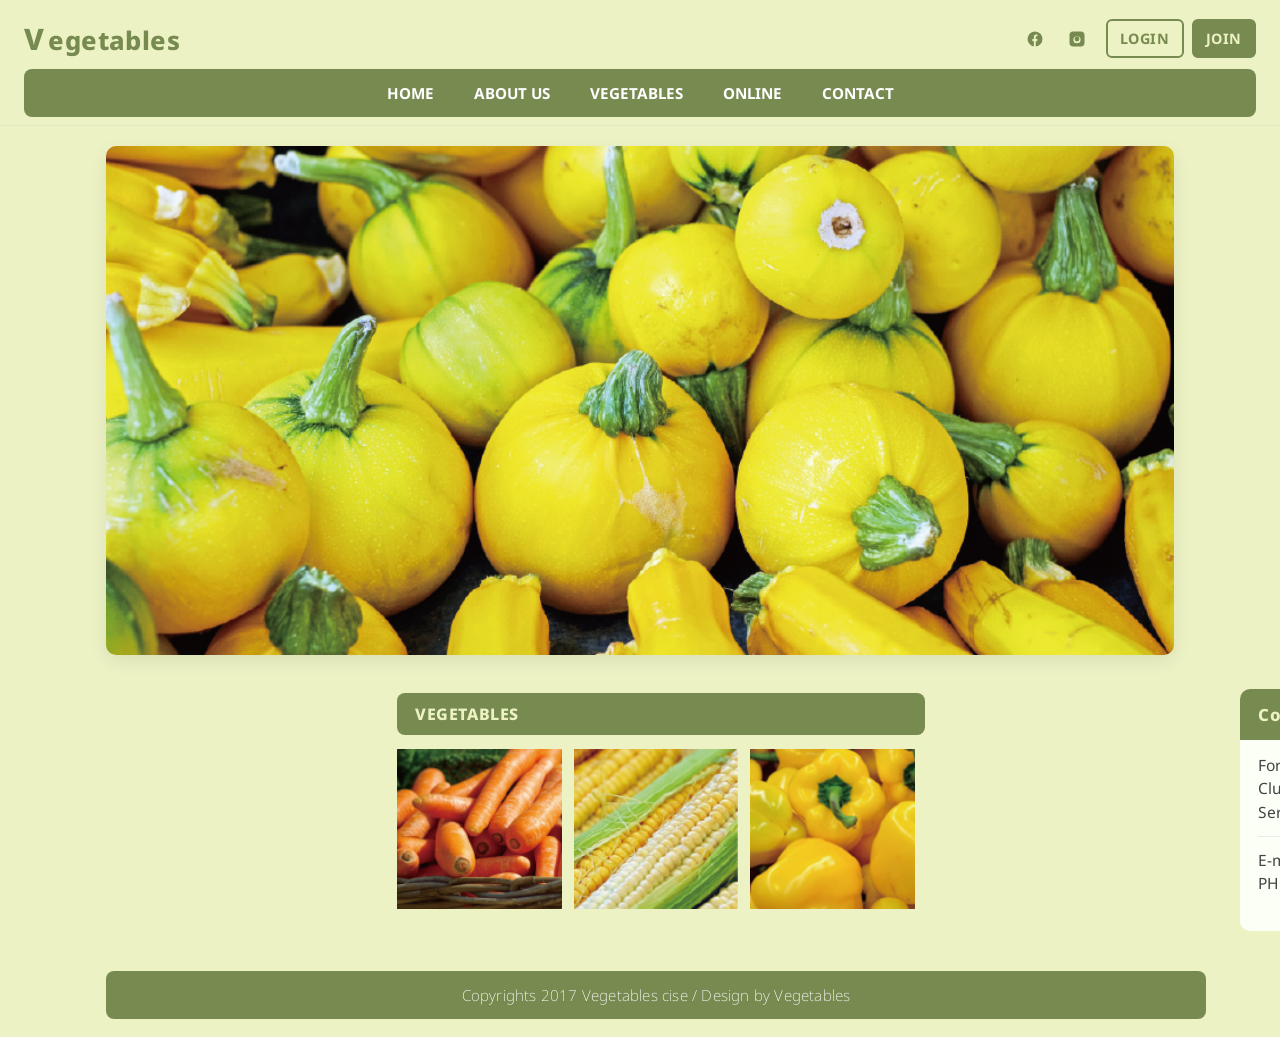
==== 蔬菜/蔬菜網頁.html @ d72754b8 "Add files via upload" ====
<!DOCTYPE html>
<html lang="zh-Hant">
<head>
  <meta charset="utf-8" />
  <meta name="viewport" content="width=device-width,initial-scale=1" />
  <title>Vegetables — Header</title>
  <link href="https://fonts.googleapis.com/css2?family=Noto+Sans:wght@400;700;800&display=swap" rel="stylesheet">
  <style>
    :root{
      --dark-green: #778A50;
      --pale-green: #EDF2C5;
      --white: #ffffff;
      --gap: 14px;
      --radius: 6px;
      --nav-height: 48px;
    }

    /* Reset */
    *{box-sizing:border-box;margin:0;padding:0}
    body{font-family:'Noto Sans',system-ui,-apple-system,"Segoe UI",Roboto,"Noto Sans","Helvetica Neue",Arial;color:#222;background:var(--pale-green)}

    /* Header wrapper */
    .site-header{
      background:var(--pale-green);
      padding:18px 24px 8px;
      border-bottom: 1px solid rgba(0,0,0,0.04);
    }

    .header-top{
      display:flex;
      align-items:center;
      justify-content:space-between;
      gap:16px;
      margin-bottom:10px;
    }

    /* Logo */
    .logo{
      color:var(--dark-green);
      font-weight:800;
      font-size:1.6rem;
      letter-spacing:0.4px;
    }
    .logo .big{font-size:1.85rem; margin-right:4px;}

    /* Right utilities: social + auth */
    .header-actions{
      display:flex;
      align-items:center;
      gap:var(--gap);
    }

    .socials{
      display:flex;
      gap:8px;
      align-items:center;
    }
    .social-btn{
      width:34px;height:34px;
      display:inline-grid;place-items:center;
      background:transparent;border:none;color:var(--dark-green);
      border-radius:6px;cursor:pointer;
    }
    .social-btn svg{width:18px;height:18px;fill:var(--dark-green)}

    /* Auth buttons */
    .auth{
      display:flex;
      gap:8px;
      align-items:center;
    }
    .btn{
      font-weight:700;
      font-size:0.9rem;
      padding:8px 12px;
      border-radius:6px;
      text-decoration:none;
      color:var(--dark-green);
      border:2px solid var(--dark-green);
      background:transparent;
      letter-spacing:0.6px;
    }
    .btn.join{
      background:var(--dark-green);
      color:var(--pale-green);
      border-color:var(--dark-green);
    }

    /* Navigation bar */
    .main-nav{
      background:var(--dark-green);
      margin-top:6px;
      border-radius:8px;
      height:var(--nav-height);
      display:flex;
      align-items:center;
      justify-content:center;
      padding:0 12px;
    }
    .nav-list{
      display:flex;
      gap:28px;
      list-style:none;
    }
    .nav-list a{
      color:var(--white);
      text-decoration:none;
      font-weight:700;
      text-transform:uppercase;
      font-size:0.95rem;
      padding:8px 6px;
      transition:opacity .18s, transform .12s;
    }
    .nav-list a:hover{opacity:.9; transform:translateY(-2px)}

    /* Hero 主圖（黃色圓南瓜） */
    .hero{
      max-width:1100px;margin:20px auto;padding:0 16px;
    }
    .hero-img{
      width:100%;
      border-radius:10px;
      overflow:hidden;
      box-shadow:0 6px 18px rgba(0,0,0,0.08);
    }
    .hero-img img{display:block;width:100%;height:auto}

    /* 下面的左右欄 */
    .container{
     max-width:1100px;margin:18px auto;padding:0 16px;display:grid;grid-template-columns:1fr 360px;gap:20px;
    }

    /* 左欄 Vegetables */
    :root{
  --dark-green: #778A50;
  --pale-green: #EDF2C5;
  --thumb-bg: #fbfff6;
  --gap: 12px;
}

/* 區塊外框 */
.veg-section{
  max-width: 550px;
  margin: 18px auto;
  padding: 0 16px 18px;
}

/* 綠色標題條 */
.veg-header{
  display:inline-block;
  background: var(--dark-green);
  color: var(--pale-green);
  font-weight: 800;
  letter-spacing: 0.6px;
  padding: 10px 18px;
  border-radius: 8px;
  margin-bottom: 14px;
  font-size: 1rem;
  text-transform: uppercase;
  width: 528px;
}

/* 三張縮圖排列 */
.veg-thumbs{
  display: grid;
  grid-template-columns: repeat(3, 1fr);
  gap: var(--gap);
}

/* 單張縮圖樣式 */
.thumb{
  background: var(--thumb-bg);
  /* border-radius: 10px; */
  overflow: hidden;
  text-align: center;
}

.thumb img{
  width: 100%;
  height: 160px;
  object-fit: cover;
  display: block;
}

.thumb figcaption{
  padding: 10px 12px;
  color: #333;
  font-weight: 600;
  font-size: 0.95rem;
}
/* Contact 區塊樣式 */
:root{
  --dark-green: #778A50;
  --pale-green: #EDF2C5;
  --card-bg: #fbfff6;
  --muted: #444;
  --radius: 10px;
}

.contact-card{
  max-width: 1100px;
  background: var(--card-bg);
  border-radius: var(--radius);
  overflow: hidden;
  margin: 14px 14px;
  width: 528px; 
  font-family: "Noto Sans",system-ui, -apple-system, "Segoe UI", Roboto,  Arial;
}

/* 綠色標題條 */
.contact-header{
  background: var(--dark-green);
  color: var(--pale-green);
  font-weight: 800;
  padding: 14px 18px;
  font-size: 1.05rem;
  letter-spacing: 0.6px;
}

/* 內容區 */
.contact-body{
  padding: 14px 18px;
  color: var(--muted);
  line-height: 1.5;
  font-size: 0.97rem;
}

/* 分隔線 */
.contact-sep{
  border: none;
  height: 1px;
  background: rgba(0,0,0,0.07);
  margin: 12px 0;
}
:root{
    --dark-green: #778A50;
    --pale-green: #EDF2C5;
    --beige: #F5F3E8;
  }

  .site-footer { background: var(--pale-green); }

  .footer-bar{
    background:var(--dark-green);
      margin-top:6px;
      border-radius:8px;
      height:var(--nav-height);
      display:flex;
      align-items:center;
      justify-content:center;
      padding:0 12px;
      width:1100px;
  }

  .footer-bar p{
    margin: 0;
    font-family:  "Noto Sans",system-ui, -apple-system, "Segoe UI", Roboto, Arial;
    font-size: 0.95rem;
    font-weight: 200;
    letter-spacing: 0.2px;
    color:var(--white);
  }


  </style>
</head>
<body>
  <header class="site-header" role="banner">
    <div class="header-top">
      <div class="logo"><span class="big">V</span>egetables</div>

      <div class="header-actions" aria-hidden="false">
        <div class="socials" aria-label="social">
          <!-- Facebook (simple svg) -->
          <button class="social-btn" aria-label="Facebook">
            <svg viewBox="0 0 24 24" aria-hidden="true"><path d="M22 12a10 10 0 10-11.5 9.9v-7H8.5v-3h2V9.2c0-2 1.2-3.1 3-3.1.9 0 1.8.1 1.8.1v2h-1c-1 0-1.3.6-1.3 1.2V12h2.3l-.4 3h-1.9v7A10 10 0 0022 12z"/></svg>
          </button>

          <!-- Instagram (simple svg) -->
          <button class="social-btn" aria-label="Instagram">
            <svg viewBox="0 0 24 24" aria-hidden="true"><path d="M7 2h10a5 5 0 015 5v10a5 5 0 01-5 5H7a5 5 0 01-5-5V7a5 5 0 015-5zm5 6.2A4.8 4.8 0 1016.8 13 4.8 4.8 0 0012 8.2zm6.6-2.1a1.2 1.2 0 11-1.2-1.2 1.2 1.2 0 011.2 1.2zM12 15.2A3.2 3.2 0 1115.2 12 3.2 3.2 0 0112 15.2z"/></svg>
          </button>
        </div>

        <div class="auth" role="navigation" aria-label="user">
          <a class="btn" href="#">LOGIN</a>
          <a class="btn join" href="#">JOIN</a>
        </div>
      </div>
    </div>

    <nav class="main-nav" role="navigation" aria-label="main menu">
      <ul class="nav-list">
        <li><a href="#">Home</a></li>
        <li><a href="#">About Us</a></li>
        <li><a href="#">Vegetables</a></li>
        <li><a href="#">Online</a></li>
        <li><a href="#">Contact</a></li>
      </ul>
    </nav>
  </header>
  <!-- Hero 圖 -->
  <section class="hero">
    <div class="hero-img">
      <img src="pumpkin.png" alt="Yellow round squash">
    </div>
  </section>

  <!-- 內容：左 Vegetables / 右 Contact -->
  <div class="container">
    <!-- Vegetables 區塊 -->
<section class="veg-section" aria-labelledby="veg-title">
  <div class="veg-header" id="veg-title">Vegetables</div>

  <div class="veg-thumbs">
    <figure class="thumb">
      <img src="carrot.png" alt="Carrots">
    </figure>

    <figure class="thumb">
      <img src="corn.png" alt="Corn">
    </figure>

    <figure class="thumb">
      <img src="pepper.png" alt="Yellow peppers">
    </figure>
  </div>
</section>

    <!-- Contact 區塊 -->
<section class="contact-card" aria-labelledby="contact-title">
  <div class="contact-header" id="contact-title">Contact</div>

  <div class="contact-body">
    <p>
      For any questions or suggestions about Vegetables, Vegetables Club or your online order you can contact Vegetables Customer Service by phone, email or post and we’ll be happy to help.
    </p>

    <hr class="contact-sep">

    <p>E-mail : Vegetables@aaabbccc.com</p>
    <p>PHONE :+886-123-456-789</p>
  </div>
</section>

  <!-- Footer -->
<footer class="site-footer" role="contentinfo">
  <div class="footer-bar">
    <p class="copyright">Copyrights 2017 Vegetables cise / Design by Vegetables</p>
  </div>
</footer>


</body>
</html>
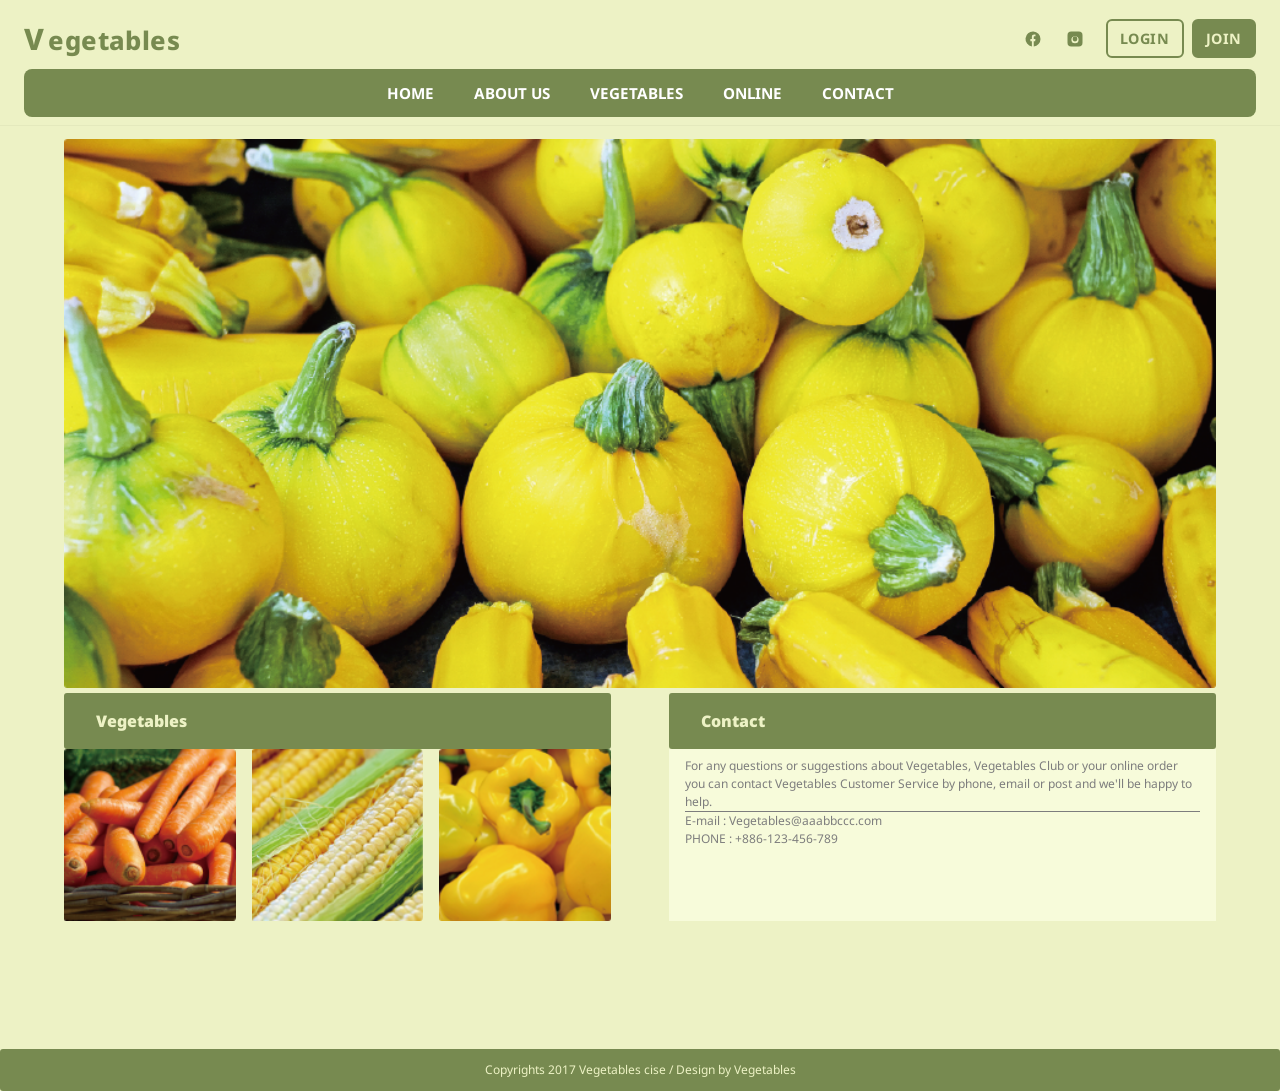
==== commit 212da222: "Add files via upload file:///C:/Users/souvi/Desktop/%E8%94%AC%E8%8F%9C/%E8%94%AC%E8%8F%9C%E7%B6%B2%E" ====
--- a/蔬菜/蔬菜網頁.html
+++ b/蔬菜/蔬菜網頁.html
@@ -113,154 +113,121 @@
     }
     .nav-list a:hover{opacity:.9; transform:translateY(-2px)}
 
-    /* Hero 主圖（黃色圓南瓜） */
-    .hero{
-      max-width:1100px;margin:20px auto;padding:0 16px;
-    }
-    .hero-img{
-      width:100%;
-      border-radius:10px;
-      overflow:hidden;
-      box-shadow:0 6px 18px rgba(0,0,0,0.08);
-    }
-    .hero-img img{display:block;width:100%;height:auto}
-
-    /* 下面的左右欄 */
-    .container{
-     max-width:1100px;margin:18px auto;padding:0 16px;display:grid;grid-template-columns:1fr 360px;gap:20px;
-    }
-
-    /* 左欄 Vegetables */
-    :root{
-  --dark-green: #778A50;
-  --pale-green: #EDF2C5;
-  --thumb-bg: #fbfff6;
-  --gap: 12px;
-}
-
-/* 區塊外框 */
-.veg-section{
-  max-width: 550px;
-  margin: 18px auto;
-  padding: 0 16px 18px;
-}
-
-/* 綠色標題條 */
-.veg-header{
-  display:inline-block;
-  background: var(--dark-green);
-  color: var(--pale-green);
-  font-weight: 800;
-  letter-spacing: 0.6px;
-  padding: 10px 18px;
-  border-radius: 8px;
-  margin-bottom: 14px;
-  font-size: 1rem;
-  text-transform: uppercase;
-  width: 528px;
-}
-
-/* 三張縮圖排列 */
-.veg-thumbs{
-  display: grid;
-  grid-template-columns: repeat(3, 1fr);
-  gap: var(--gap);
-}
-
-/* 單張縮圖樣式 */
-.thumb{
-  background: var(--thumb-bg);
-  /* border-radius: 10px; */
-  overflow: hidden;
-  text-align: center;
-}
-
-.thumb img{
-  width: 100%;
-  height: 160px;
-  object-fit: cover;
-  display: block;
-}
-
-.thumb figcaption{
-  padding: 10px 12px;
-  color: #333;
-  font-weight: 600;
-  font-size: 0.95rem;
-}
-/* Contact 區塊樣式 */
-:root{
-  --dark-green: #778A50;
-  --pale-green: #EDF2C5;
-  --card-bg: #fbfff6;
-  --muted: #444;
-  --radius: 10px;
-}
-
-.contact-card{
-  max-width: 1100px;
-  background: var(--card-bg);
-  border-radius: var(--radius);
-  overflow: hidden;
-  margin: 14px 14px;
-  width: 528px; 
-  font-family: "Noto Sans",system-ui, -apple-system, "Segoe UI", Roboto,  Arial;
-}
-
-/* 綠色標題條 */
-.contact-header{
-  background: var(--dark-green);
-  color: var(--pale-green);
-  font-weight: 800;
-  padding: 14px 18px;
-  font-size: 1.05rem;
-  letter-spacing: 0.6px;
-}
-
-/* 內容區 */
-.contact-body{
-  padding: 14px 18px;
-  color: var(--muted);
-  line-height: 1.5;
-  font-size: 0.97rem;
-}
-
-/* 分隔線 */
-.contact-sep{
-  border: none;
-  height: 1px;
-  background: rgba(0,0,0,0.07);
-  margin: 12px 0;
-}
-:root{
-    --dark-green: #778A50;
-    --pale-green: #EDF2C5;
-    --beige: #F5F3E8;
-  }
-
-  .site-footer { background: var(--pale-green); }
-
-  .footer-bar{
-    background:var(--dark-green);
-      margin-top:6px;
-      border-radius:8px;
-      height:var(--nav-height);
-      display:flex;
-      align-items:center;
-      justify-content:center;
-      padding:0 12px;
-      width:1100px;
-  }
-
-  .footer-bar p{
+body{
+    display: flex;
+    flex-direction: column;
+    background-color: #EDF2C5;
+}
+
+.article{
+    margin: 1% 5%;
+}
+
+.footer{
+    background-color: #778A50;
+    padding: 1%;
+    border-radius: 3px;
+    width: 100%;
+}
+
+.nav{
+    background-color: #778A50;
+    border-radius: 3px;
+    margin: 0% 5%;
+}
+
+.nav-list{
+    display: flex;
+    justify-content: start;
+}
+
+.nav-item{
+    
+    list-style: none;
+    display: flex;
+    margin-right: 4em;
+}
+
+.nav-item a{
+    font-size: 16px;
+    font-weight:900;
+    color: #EDF2C5;
+    line-height: 150%;
+    text-decoration: none;
+}
+
+h1{
+    font-size: 44px;
+    font-weight: 900;
+    color: #778A50;
     margin: 0;
-    font-family:  "Noto Sans",system-ui, -apple-system, "Segoe UI", Roboto, Arial;
-    font-size: 0.95rem;
-    font-weight: 200;
-    letter-spacing: 0.2px;
-    color:var(--white);
-  }
-
+}
+
+h2{
+    font-size: 16px;
+    font-weight:900;
+    color: #EDF2C5;
+    line-height: 150%;
+}
+
+.content-layout{
+    display: grid;
+    grid-template-columns: 1fr 1fr;
+    gap: 5% ;
+    margin-bottom: 10%;
+}
+
+.content-area{
+    display: flex;
+    flex-direction: column;
+}
+
+.content-title{
+    background-color: #778A50;
+    padding: 1em 2em;
+    border-radius: 3px;
+}
+
+.content-imgs{
+    display: grid;
+    grid-template-columns: 1fr 1fr 1fr;
+    gap: 1em;
+}
+
+.content-imgs img{
+    width: 100%;
+    height: 100%;
+}
+
+.content-block{
+    background-color: #F7FBDA;
+    
+    padding: 0.5em 1em;
+    flex: 100%;
+}
+
+.content-text{
+    font-size: 12px;
+    color: #7D7D7D;
+    line-height: 150%;
+}
+
+
+.info{
+    font-size: 12px;
+    text-align: center;
+    color: #EDF2C5;
+}
+
+.hline{
+    border-bottom: 1px solid #7D7D7D;
+}
+.vline{
+    border-left: 1px solid #778A50;
+}
+.main-img{
+    width: 100%;
+}
 
   </style>
 </head>
@@ -299,55 +266,31 @@
       </ul>
     </nav>
   </header>
-  <!-- Hero 圖 -->
-  <section class="hero">
-    <div class="hero-img">
-      <img src="pumpkin.png" alt="Yellow round squash">
-    </div>
-  </section>
-
-  <!-- 內容：左 Vegetables / 右 Contact -->
-  <div class="container">
-    <!-- Vegetables 區塊 -->
-<section class="veg-section" aria-labelledby="veg-title">
-  <div class="veg-header" id="veg-title">Vegetables</div>
-
-  <div class="veg-thumbs">
-    <figure class="thumb">
-      <img src="carrot.png" alt="Carrots">
-    </figure>
-
-    <figure class="thumb">
-      <img src="corn.png" alt="Corn">
-    </figure>
-
-    <figure class="thumb">
-      <img src="pepper.png" alt="Yellow peppers">
-    </figure>
-  </div>
-</section>
-
-    <!-- Contact 區塊 -->
-<section class="contact-card" aria-labelledby="contact-title">
-  <div class="contact-header" id="contact-title">Contact</div>
-
-  <div class="contact-body">
-    <p>
-      For any questions or suggestions about Vegetables, Vegetables Club or your online order you can contact Vegetables Customer Service by phone, email or post and we’ll be happy to help.
-    </p>
-
-    <hr class="contact-sep">
-
-    <p>E-mail : Vegetables@aaabbccc.com</p>
-    <p>PHONE :+886-123-456-789</p>
-  </div>
-</section>
-
-  <!-- Footer -->
-<footer class="site-footer" role="contentinfo">
-  <div class="footer-bar">
-    <p class="copyright">Copyrights 2017 Vegetables cise / Design by Vegetables</p>
-  </div>
+
+  <article class="article">
+    <img class="main-img" src="pumpkin.png">
+        <div class="content-layout">
+            <div class="content-area">
+                <h2 class="content-title">Vegetables</h2>
+                <div class="content-imgs">
+                    <img src="carrot.png">
+                    <img src="corn.png">
+                    <img src="pepper.png">
+                </div>
+            </div>
+            <div class="content-area">
+                <h2 class="content-title">Contact</h2>
+                <div class="content-block">
+                    <p class="content-text">For any questions or suggestions about Vegetables, Vegetables Club or your online order you can contact Vegetables Customer Service by phone, email or post and we'll be happy to help.</p>
+                    <div class="hline">
+                    </div>
+                    <p class="content-text">E-mail : Vegetables@aaabbccc.com <br> PHONE : +886-123-456-789</p>
+                </div>
+            </div>
+        </div>
+    </article>
+<footer class="footer">
+    <p class="info">Copyrights 2017 Vegetables cise / Design by Vegetables</p>
 </footer>
 
 
